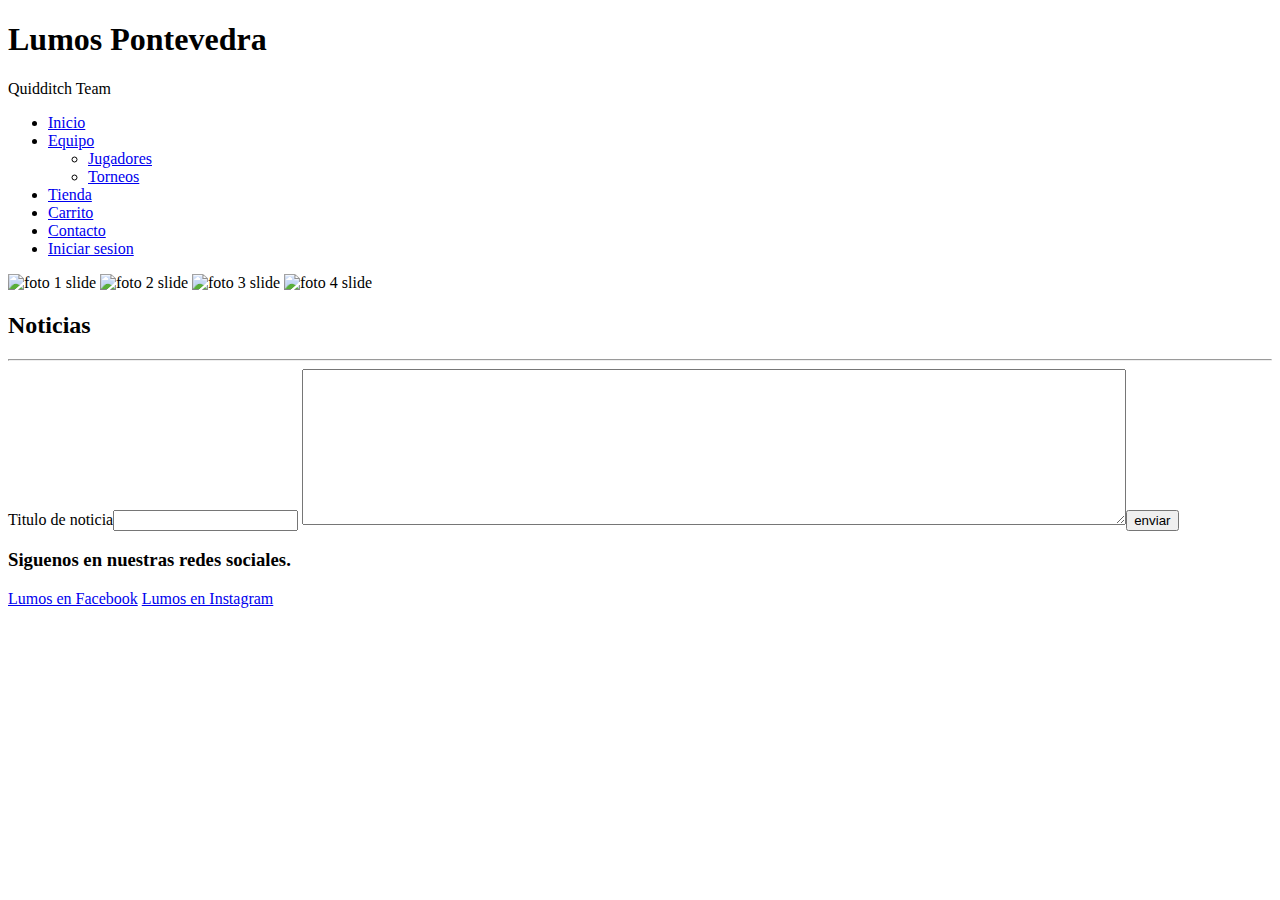
==== Index.html @ 4e220348 "Add files via upload" ====
<!DOCTYPE html>
<html>
<head>
<title>Index del trabajo para DIW</title>
<meta charset="utf-8">
<link rel="stylesheet" href="style.css"/>
<link rel="stylesheet" href="css/slider.css"/>
<link rel="stylesheet" href="css/index.css"/>
<script type="text/javascript" src="index.js"></script>
<script type="text/javascript">
 /*Cargador de eventos al iniciar la página*/
    window.addEventListener('load',iniciar,false);

    /*Contador inicializado en cero*/
    var contador=0;

    function iniciar(){
        setInterval('cambiarImg()',2000);
    }

    function cambiarImg(){
        var obj=document.getElementById('slider');
        var obj2=obj.getElementsByTagName('img');

        if(contador==obj2.length){
            for(var i=0; i<obj2.length; i++){
                obj2[i].style.opacity='0';
                contador--;
            }
            obj2[contador].style.opacity='1';
        }
        else{
        obj2[contador].style.opacity='1';
        contador++
        }
    }
</script>
</head>
<body>
    <header> 
        <h1 class="chorrada">Lumos Pontevedra</h1>
            <p class="chorrada">Quidditch Team</p>
        <nav id="tamMenu">
            <ul id="menuHeader">
                <li><a href="Index.html">Inicio</a></li>
                <li><a href="Equipo.html">Equipo</a>
                    <ul>
                        <li><a href="Jugadores.html">Jugadores</a></li>
                        <li><a href="Torneos.html">Torneos</a></li>
                    </ul>
                    
                </li>
                <li><a href="Tienda.html">Tienda</a> </li>
                <li><a href="#">Carrito</a></li>
                <li><a href="Contacto.html">Contacto</a></li>
                <li><a href="login.html">Iniciar sesion</a></li>
            </ul>
        </nav>
    </header>
    <section id="pag-prin">
        <article id="slider">
                <img  alt="foto 1 slide" src="imagenes/foto1.png"/>
                <img  alt="foto 2 slide" src="imagenes/foto2.jpg"/>
                <img  alt="foto 3 slide" src="imagenes/foto3.png"/>
                <img alt="foto 4 slide" src="imagenes/foto4.png"/>
        </article>
        <h2>Noticias</h2>
        <hr/>
        <article>
        
            
        <!-- intentar meter un script donde podamos escribir las noticias -->    
            
        </article>
        
        
        <article id="InsertarTexto">
            <script type="text/javascript">
                document.getElementById("InsertarTexto").innerHTML += "<label> Titulo de noticia</label>";
                document.getElementById("InsertarTexto").innerHTML += "<input type='text' name='noticia' />";
                document.getElementById("InsertarTexto").innerHTML += " <textarea rows='10' cols='100'></textarea>";
                document.getElementById("InsertarTexto").innerHTML += "<input type='submit' id='b' name='enviar' value='enviar'>";
            </script>
        </article>
    </section>
  <footer class="pie"> 
      <h3>Siguenos en nuestras redes sociales.</h3>
      
      <a href="#">Lumos en Facebook</a>
      <a href="#">Lumos en Instagram</a>
      
  </footer>
</body>
</html>
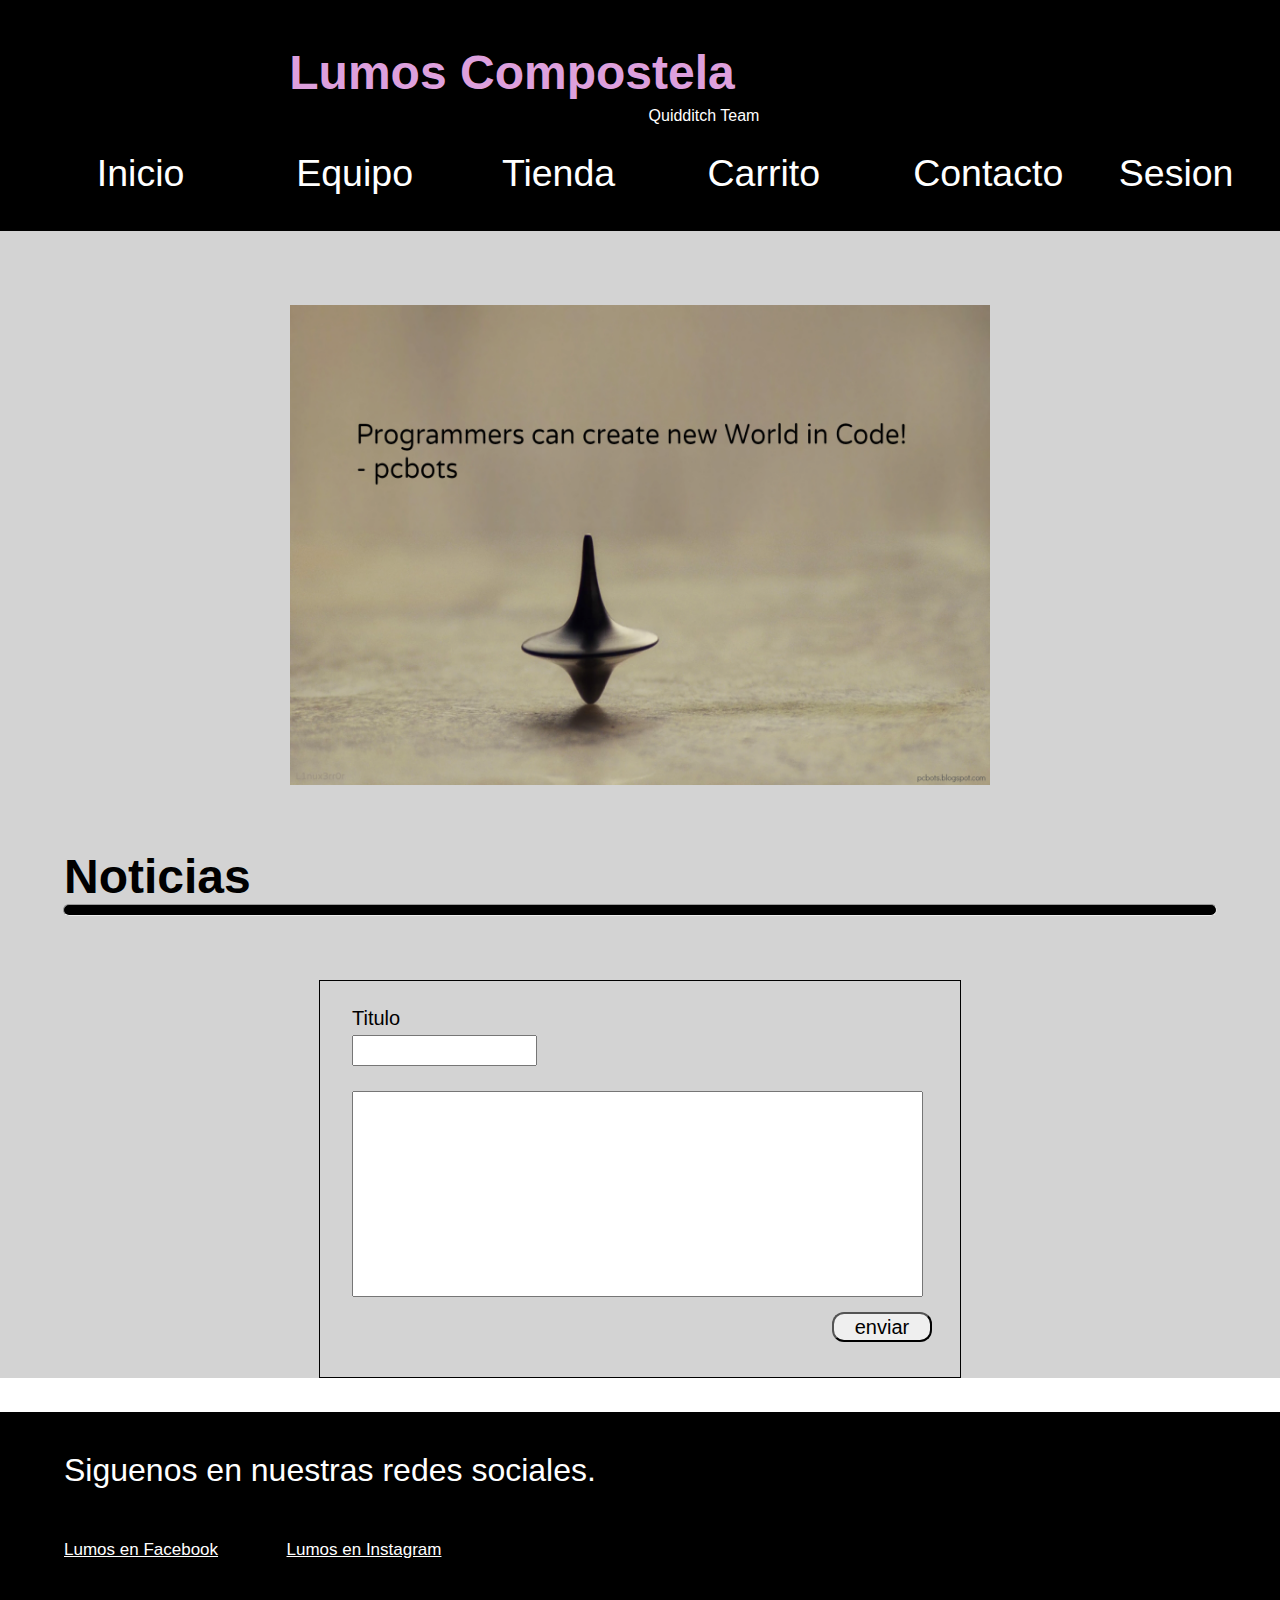
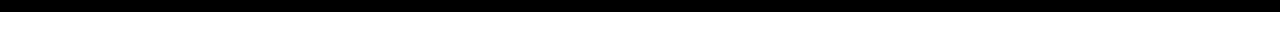
==== commit 0f80a476: "Add files via upload" ====
--- a/Index.html
+++ b/Index.html
@@ -3,10 +3,9 @@
 <head>
 <title>Index del trabajo para DIW</title>
 <meta charset="utf-8">
-<link rel="stylesheet" href="style.css"/>
-<link rel="stylesheet" href="css/slider.css"/>
-<link rel="stylesheet" href="css/index.css"/>
-<script type="text/javascript" src="index.js"></script>
+<meta name="viewport" content="initial-scale=1, width=device-width"/>
+<link rel="stylesheet" href="css/responisveIndex.css"/>
+<script type="text/javascript" src="./js/index.js"></script>
 <script type="text/javascript">
  /*Cargador de eventos al iniciar la página*/
     window.addEventListener('load',iniciar,false);
@@ -38,7 +37,7 @@
 </head>
 <body>
     <header> 
-        <h1 class="chorrada">Lumos Pontevedra</h1>
+        <h1 class="chorrada">Lumos Compostela</h1>
             <p class="chorrada">Quidditch Team</p>
         <nav id="tamMenu">
             <ul id="menuHeader">
@@ -46,27 +45,26 @@
                 <li><a href="Equipo.html">Equipo</a>
                     <ul>
                         <li><a href="Jugadores.html">Jugadores</a></li>
-                        <li><a href="Torneos.html">Torneos</a></li>
                     </ul>
                     
                 </li>
                 <li><a href="Tienda.html">Tienda</a> </li>
-                <li><a href="#">Carrito</a></li>
+                <li><a href="carrito.html">Carrito</a></li>
                 <li><a href="Contacto.html">Contacto</a></li>
-                <li><a href="login.html">Iniciar sesion</a></li>
+                <li><a href="login.html"> Sesion</a></li>
             </ul>
         </nav>
     </header>
     <section id="pag-prin">
         <article id="slider">
-                <img  alt="foto 1 slide" src="imagenes/foto1.png"/>
-                <img  alt="foto 2 slide" src="imagenes/foto2.jpg"/>
-                <img  alt="foto 3 slide" src="imagenes/foto3.png"/>
-                <img alt="foto 4 slide" src="imagenes/foto4.png"/>
+                <img alt="foto de equipo 1" alt="foto 1 slide" src="imagenes/foto1.png"/>
+                <img alt="foto de equipo 2"  alt="foto 2 slide" src="imagenes/foto2.jpg"/>
+                <img alt="foto de equipo 3" alt="foto 3 slide" src="imagenes/foto3.png"/>
+                <img alt="foto de equipo 4" alt="foto 4 slide" src="imagenes/foto4.png"/>
         </article>
         <h2>Noticias</h2>
         <hr/>
-        <article>
+        <article id="txt">
         
             
         <!-- intentar meter un script donde podamos escribir las noticias -->    
@@ -75,16 +73,14 @@
         
         
         <article id="InsertarTexto">
-            <script type="text/javascript">
-                document.getElementById("InsertarTexto").innerHTML += "<label> Titulo de noticia</label>";
-                document.getElementById("InsertarTexto").innerHTML += "<input type='text' name='noticia' />";
-                document.getElementById("InsertarTexto").innerHTML += " <textarea rows='10' cols='100'></textarea>";
-                document.getElementById("InsertarTexto").innerHTML += "<input type='submit' id='b' name='enviar' value='enviar'>";
-            </script>
+            <label for="noticia">Titulo</label>
+            <input alt="Introducir titulo" type='text' name='noticia' id="titulo" />
+            <input alt="noticia" type="text "id="nova">
+            <input type='button' id='b' name='enviar' value='enviar' onclick="insertarTexto()">
         </article>
     </section>
   <footer class="pie"> 
-      <h3>Siguenos en nuestras redes sociales.</h3>
+      <p>Siguenos en nuestras redes sociales.</p>
       
       <a href="#">Lumos en Facebook</a>
       <a href="#">Lumos en Instagram</a>
--- a/css/responisveIndex.css
+++ b/css/responisveIndex.css
@@ -0,0 +1,800 @@
+@media screen and (max-width:640px){
+body{
+    margin: 0 auto;  
+    padding: 0 auto;
+}    
+    
+header{
+    width: 100%;
+    height: 260px;
+    margin-top: -6%;
+    background-color: black;
+    color: white;
+    padding-bottom: 3%;
+}
+
+h1{
+    font-family: sans-serif;
+    padding-top: 5%;
+    margin-left: 2%;
+}
+
+.chorrada:hover{
+    color:plum;
+}
+
+p{
+    margin-top: -25px;
+    margin-left: 38%;
+}
+
+.chorrada:hover{
+    color:plum;
+}
+
+#tamMenu{
+    width: inherit;
+    height: 100px;
+    justify-content: flex-end;
+    margin-top: -10px;
+}
+
+#menuHeader > li{
+    display: inline-flex; /*<-- preguntar por esto*/
+    list-style: none;
+    width: 100px;
+    margin-right: 5%;
+    text-align: center;
+    height: 60px;
+    margin-top: 10px;
+    border-bottom-left-radius: 12px;
+    border-bottom-right-radius: 12px;
+    border-top-left-radius: 12px;
+    border-top-right-radius: 12px;
+}
+#menuHeader li a{
+    color: white;
+    width: 150px;
+    text-decoration: none;
+    font-size: 1.5em;
+    padding-top: 10px;
+}
+
+/*para crear un sub menu y hacer que desaparezcan*/
+#menuHeader li ul{
+    display: none;
+    position: absolute;
+}
+
+/*aqui hacemos que se muestren al pasar el raton por encima.*/
+#menuHeader li:hover > ul{
+    display: block;
+}
+/*le damos formato al menu desplegable*/
+#menuHeader li ul li{
+    list-style: none;
+    margin-top: 20%;
+    margin-bottom: 20px;
+}
+
+#menuHeader li ul{
+    background-color: plum;
+    margin-top: 50px;
+    width: 150px;
+    padding: 0;
+    border-bottom-left-radius: 12px;
+    border-bottom-right-radius: 12px;
+    border-top-left-radius: 12px;
+    border-top-right-radius: 12px;
+    border: 1px solid black;
+    
+}
+
+#menuHeader li a:hover{
+    background-color: plum;
+    /*preguntar a ana como hacer para que cuando pase el boton por encima donde esta el submenu quede en violeta*/
+    color: black;
+    width: 150px;
+    border-top-left-radius: 12px;
+    border-top-right-radius: 12px;
+    border-bottom-left-radius: 12px;
+    border-bottom-right-radius: 12px;
+}
+    
+/*###########################  SLIDER ###################################*/
+
+#slider{
+    margin: 2% auto;
+    width: 70%;
+    height: 300px;
+    overflow:hidden;
+    background-color: black;
+    
+}
+    /*Valores de las imagenes*/
+#slider img{
+    margin: 0 auto;
+    width: 70%;
+    height: 300px;
+    position: absolute;
+}
+
+    /*Para que la primera imagen este activa al inicio*/
+#slider img:nth-child(1){
+            opacity: 1;
+}
+
+
+/*###########################  Fin SLIDER ###################################*/
+    
+    
+    
+    /*section del index*/
+  
+    
+#pag-prin{
+    background-color: lightgrey;
+    width: auto;
+    height: 60%;
+    padding-top: 10px;
+    padding-bottom: 10%;
+}
+
+#pag-prin h2{
+    font-size: 3em;
+    margin-left: 5%;
+}
+
+#pag-prin hr{
+    background-color: black;
+    height: 10px;
+    width: 90%;
+    border-bottom-left-radius: 12px;
+    border-bottom-right-radius: 12px;
+    border-top-left-radius: 12px;
+    border-top-right-radius: 12px;
+    margin-top: -40px;
+    margin-bottom: 20px;
+}
+    
+#pag-prin #slider{
+    width: 70%;
+    margin-left: 15%;
+    margin-top: 12%;
+    margin-bottom: 12%;
+}    
+
+#InsertarTexto{
+    margin-left: 10%;
+    width: 75%;
+    height: 320px;
+    border: 1px solid black;
+    padding-top: 20px;
+    padding-bottom: 20px;
+    margin-bottom: 30px;
+    margin-top: 10%;
+    background-color: ghostwhite;
+}
+
+#InsertarTexto label{
+    font-size: 20px;
+    margin-left: 5%;
+    display: flex;
+    margin-bottom: 5px;
+}
+
+#InsertarTexto input{
+    margin-left: 6%;
+    height: 25px;
+}
+    
+#InsertarTexto #nova{
+    display: flex;
+    margin-top: 5px;
+    width: 88%;
+    height: 200px;
+    margin-bottom: 20px;
+}    
+
+#InsertarTexto #b{
+    
+    width: 100px;
+    height: 30px;
+    font-size: 15px;
+    border-bottom-left-radius: 12px;
+    border-bottom-right-radius: 12px;
+    border-top-left-radius: 12px;
+    border-top-right-radius: 12px;
+}
+
+#contenido{
+    width: 50%;
+    height: 320px;
+    margin: 0 auto;
+    padding-top: 2%;
+    padding-bottom: 5%;
+    margin-bottom: 10%;
+}
+
+#contenido h4{
+    font-size: 20px;
+    margin-left: 5%;
+    display: flex;
+    margin-bottom: 5px;
+}
+
+#contenido p{
+    text-align: justify;
+    margin-left: 5%;
+    margin-right: 2%;
+    margin-bottom: 5%;
+    line-height: 2em;
+    margin-top: 5px;
+    
+}
+
+
+/*###########################  SECTION Index ###################################*/
+/*###########################  FOOTER Index ###################################*/
+.pie{
+    background-color: black;
+    color: white;
+    width: 100%;
+    height: auto;
+    padding-bottom: 5%;
+}
+
+.pie p{
+    width: 500px;
+    padding-top: 5%;
+    margin-left: 5%;
+    margin-bottom: 6%;
+    font-size: 20px;
+}
+
+.pie a{
+    color: white;
+    margin-left: 5%;
+    font-size: 20px;
+}
+    
+.pie a:visited{
+    color: plum;
+}  
+/*###########################  FOOTER Index ###################################*/
+}
+
+@media screen and (max-width:1024px) and (min-width:640px){
+
+body{
+    margin: 0 auto;
+    width: 100%;
+}
+    
+header{
+    width: 100%;
+    height: auto;
+    margin-top: -6%;
+    background-color: black;
+    color: white;
+    padding-bottom: 3%;
+}
+
+h1{
+    font-family: sans-serif;
+    font-size: 3em;
+    padding-top: 5%;
+    margin-left: 2%;
+}
+
+.chorrada:hover{
+    color:plum;
+}
+
+p{
+    margin-top: -25px;
+    margin-left: 38%;
+}
+
+.chorrada:hover{
+    color:plum;
+}
+
+#tamMenu{
+    width: inherit;
+    height: 100px;
+    justify-content: flex-end;
+    margin-top: -10px;
+}
+
+#menuHeader > li{
+    display: inline-flex; /*<-- preguntar por esto*/
+    list-style: none;
+    width: 100px;
+    margin-right: 2%;
+    font-size: 20px;
+    text-align: center;
+    height: 60px;
+    margin-top: 10px;
+    border-bottom-left-radius: 12px;
+    border-bottom-right-radius: 12px;
+    border-top-left-radius: 12px;
+    border-top-right-radius: 12px;
+}
+#menuHeader li a{
+    color: white;
+    width: 150px;
+    text-decoration: none;
+    font-size: 1.5em;
+    padding-top: 10px;
+}
+
+/*para crear un sub menu y hacer que desaparezcan*/
+#menuHeader li ul{
+    display: none;
+    position: absolute;
+}
+
+/*aqui hacemos que se muestren al pasar el raton por encima.*/
+#menuHeader li:hover > ul{
+    display: block;
+}
+/*le damos formato al menu desplegable*/
+#menuHeader li ul li{
+    list-style: none;
+    margin-top: 20%;
+    margin-bottom: 20px;
+}
+
+#menuHeader li ul{
+    background-color: plum;
+    margin-top: 50px;
+    width: 150px;
+    padding: 0;
+    border-bottom-left-radius: 12px;
+    border-bottom-right-radius: 12px;
+    border-top-left-radius: 12px;
+    border-top-right-radius: 12px;
+    border: 1px solid black;
+    
+}
+
+#menuHeader li a:hover{
+    background-color: plum;
+    /*preguntar a ana como hacer para que cuando pase el boton por encima donde esta el submenu quede en violeta*/
+    color: black;
+    width: 150px;
+    border-top-left-radius: 12px;
+    border-top-right-radius: 12px;
+    border-bottom-left-radius: 12px;
+    border-bottom-right-radius: 12px;
+}
+    
+/*###########################  SLIDER ###################################*/
+
+#slider{
+    margin: 5% auto;
+    width: 460px;
+    height: 300px;
+    overflow:hidden;
+    background-color: black;
+    
+}
+    /*Valores de las imagenes*/
+#slider img{
+    margin: 0 auto;
+    width: 460px;
+    height: 300px;
+    position: absolute;
+}
+
+    /*Para que la primera imagen este activa al inicio*/
+#slider img:nth-child(1){
+            opacity: 1;
+}
+
+
+/*###########################  Fin SLIDER ###################################*/
+    
+    
+    
+    /*section del index*/
+  
+    
+#pag-prin{
+    background-color: lightgrey;
+    width: 100%;
+    height: 60%;
+    padding-top: 10px;
+    padding-bottom: 5%;
+}
+
+#pag-prin h2{
+    font-size: 3em;
+    margin-left: 5%;
+}
+
+#pag-prin hr{
+    background-color: black;
+    height: 10px;
+    width: 90%;
+    border-bottom-left-radius: 12px;
+    border-bottom-right-radius: 12px;
+    border-top-left-radius: 12px;
+    border-top-right-radius: 12px;
+    margin-top: -40px;
+    margin-bottom: 20px;
+}
+    
+#pag-prin #slider{
+    width: 70%;
+    margin-left: 15%;
+    margin-top: 12%;
+    margin-bottom: 12%;
+}    
+
+#InsertarTexto{
+    width: 75%;
+    height: 320px;
+    border: 1px solid black;
+    margin: 0 auto;
+    padding-top: 20px;
+    padding-bottom: 20px;
+    margin-bottom: 30px;
+    margin-top: 10%;
+    background-color: ghostwhite;
+}
+
+#InsertarTexto label{
+    font-size: 20px;
+    margin-left: 5%;
+    display: flex;
+    margin-bottom: 5px;
+}
+
+#InsertarTexto input{
+    margin-left: 6%;
+    height: 25px;
+}
+    
+#InsertarTexto #nova{
+    display: flex;
+    margin-top: 5px;
+    width: 88%;
+    height: 200px;
+    margin-bottom: 20px;
+}    
+
+#InsertarTexto #b{
+    position: absolute;
+    width: 100px;
+    height: 30px;
+    font-size: 15px;
+    border-bottom-left-radius: 12px;
+    border-bottom-right-radius: 12px;
+    border-top-left-radius: 12px;
+    border-top-right-radius: 12px;
+}
+
+#contenido{
+    width: 50%;
+    height: 320px;
+    margin: 0 auto;
+    padding-top: 2%;
+    padding-bottom: 5%;
+    margin-bottom: 10%;
+}
+
+#contenido h4{
+    font-size: 20px;
+    margin-left: 5%;
+    display: flex;
+    margin-bottom: 5px;
+}
+
+#contenido p{
+    text-align: justify;
+    margin-left: 5%;
+    margin-right: 2%;
+    margin-bottom: 5%;
+    line-height: 2em;
+    margin-top: 5px;
+    
+}
+
+
+/*###########################  SECTION Index ###################################*/
+/*###########################  FOOTER Index ###################################*/
+.pie{
+    background-color: black;
+    color: white;
+    width: 100%;
+    height: 250px;
+    margin-top: -30px;
+}
+
+.pie p{
+    font-size: 2em;
+    padding-top: 5%;
+    margin-left: 5%;
+    margin-bottom: 4%;
+}
+
+.pie a{
+    color: white;
+    margin-left: 5%;
+    font-size: 2em;
+}
+    
+.pie a:visited{
+    color: plum;
+}
+    
+/*###########################  FOOTER Index ###################################*/
+}
+
+@media screen and (min-width:1024px){
+body{
+    margin: 0 auto;
+    font-family: sans-serif;
+    padding: 0 auto;
+}
+/*###########################  HEADER General ###################################*/
+header{
+    width: 100%;
+    height: 20%;
+    margin-top: -4%;
+    background-color: black;
+    color: white;
+}
+
+h1{
+    font-family: sans-serif;
+    font-size: 3em;
+    text-align: center;
+    padding-top: 5%;
+    margin-left: -20%;
+}
+
+.chorrada:hover{
+    color:plum;
+}
+
+p{
+    text-align: center;
+    margin-top: -25px;
+    margin-left: 10%;
+}
+
+.chorrada:hover{
+    color:plum;
+}
+
+#tamMenu{
+    width: inherit;
+    height: 100px;
+    justify-content: flex-end;
+    margin-top: -10px;
+}
+
+#menuHeader > li{
+    display: inline-flex; /*<-- preguntar por esto*/
+    font-size: 25px;
+    list-style: none;
+    margin-right: 4%;
+    margin-left: 4%;
+    width: 100px;
+    text-align: center;
+    height: 50px;
+    margin-top: 10px;
+    border: 1px black solid;
+    border-bottom-left-radius: 12px;
+    border-bottom-right-radius: 12px;
+    border-top-left-radius: 12px;
+    border-top-right-radius: 12px;
+}
+#menuHeader li a{
+    color: white;
+    width: 150px;
+    font-size: 1.5em;
+    text-decoration: none;
+    padding-top: 10px;
+}
+
+/*para crear un sub menu y hacer que desaparezcan*/
+#menuHeader li ul{
+    display: none;
+    position: absolute;
+}
+
+/*aqui hacemos que se muestren al pasar el raton por encima.*/
+#menuHeader li:hover > ul{
+    display: block;
+}
+/*le damos formato al menu desplegable*/
+#menuHeader li ul li{
+    list-style: none;
+    margin-top: 20%;
+    margin-bottom: 20px;
+}
+
+#menuHeader li ul{
+    background-color: plum;
+    margin-top: 50px;
+    width: 200px;
+    padding: 0;
+    border-bottom-left-radius: 12px;
+    border-bottom-right-radius: 12px;
+    border-top-left-radius: 12px;
+    border-top-right-radius: 12px;
+    border: 1px solid black;
+    
+}
+
+#menuHeader li a:hover{
+    background-color: plum;
+    /*preguntar a ana como hacer para que cuando pase el boton por encima donde esta el submenu quede en violeta*/
+    color: black;
+    width: 150px;
+    border-top-left-radius: 12px;
+    border-top-right-radius: 12px;
+    border-bottom-left-radius: 12px;
+    border-bottom-right-radius: 12px;
+}
+   
+    
+    
+/*###########################  SLIDER ###################################*/
+
+#slider{
+    margin: 5% auto;
+    width: 700px;
+    height: 480px;
+    overflow:hidden;
+    background-color: black;
+    
+}
+    /*Valores de las imagenes*/
+#slider img{
+    margin: 0 auto;
+    width: 700px;
+    height: 480px;
+    position: absolute;
+}
+
+    /*Para que la primera imagen este activa al inicio*/
+#slider img:nth-child(1){
+            opacity: 1;
+}
+
+
+/*###########################  Fin SLIDER ###################################*/
+
+    
+/*###########################  SECTION Index ###################################*/
+
+/*section del index*/
+#pag-prin{
+    background-color: lightgrey;
+    width: 100%;
+    height: 60%;
+    padding-top: 10px;
+}
+
+#pag-prin h2{
+    font-size: 3em;
+    margin-left: 5%;
+}
+
+#pag-prin hr{
+    background-color: black;
+    height: 10px;
+    width: 90%;
+    border-bottom-left-radius: 12px;
+    border-bottom-right-radius: 12px;
+    border-top-left-radius: 12px;
+    border-top-right-radius: 12px;
+    margin-top: -40px;
+    margin-bottom: 20px;
+}
+
+#InsertarTexto{
+    width: 50%;
+    height: 360px;
+    border: 1px solid black;
+    margin: 0 auto;
+    padding-top: 2%;
+    padding-bottom: 10px;
+    margin-bottom: 5%;
+    margin-top: 5%;
+}
+
+#InsertarTexto #nova{
+    display: flex;
+    margin-top: 4%;
+    width: 88%;
+    height: 200px;
+    font-size: 16px;
+    margin-bottom: 15px;
+}    
+
+#InsertarTexto label{
+    font-size: 20px;
+    margin-left: 5%;
+    display: flex;
+    margin-bottom: 5px;
+}
+
+#InsertarTexto input{
+    margin-left: 5%;
+    height: 25px;
+}
+
+#InsertarTexto #b{
+    margin-left: 80%;
+    width: 100px;
+    height: 30px;
+    font-size: 20px;
+    border-bottom-left-radius: 12px;
+    border-bottom-right-radius: 12px;
+    border-top-left-radius: 12px;
+    border-top-right-radius: 12px;
+}
+
+#contenido{
+    width: 50%;
+    height: 300px;
+    margin: 0 auto;
+    padding-top: 2px;
+    padding-bottom: 2px;
+    margin-bottom: 10px;
+}
+
+#contenido h4{
+    font-size: 20px;
+    margin-left: 5%;
+    display: flex;
+    margin-bottom: 5px;
+}
+
+#contenido p{
+    text-align: justify;
+    margin-left: 5%;
+    margin-right: 2%;
+    line-height: 2em;
+    margin-top: 5px;
+    
+}
+
+
+/*###########################  SECTION Index ###################################*/
+/*###########################  FOOTER Index ###################################*/
+.pie{
+    background-color: black;
+    color: white;
+    width: 100%;
+    height: 200px;
+    margin-top: -30px;
+}
+
+.pie p{
+    text-align: left;
+    font-size: 2em;
+    padding-top: 40px;
+    margin-left: 5%;
+    margin-bottom: 4%;
+}
+
+.pie a{
+    color: white;
+    margin-left: 5%;
+    font-size: 17px;
+}
+    
+.pie a:visited{
+    color: plum;
+}
+
+/*###########################  FOOTER Index ###################################*/    
+
+}
